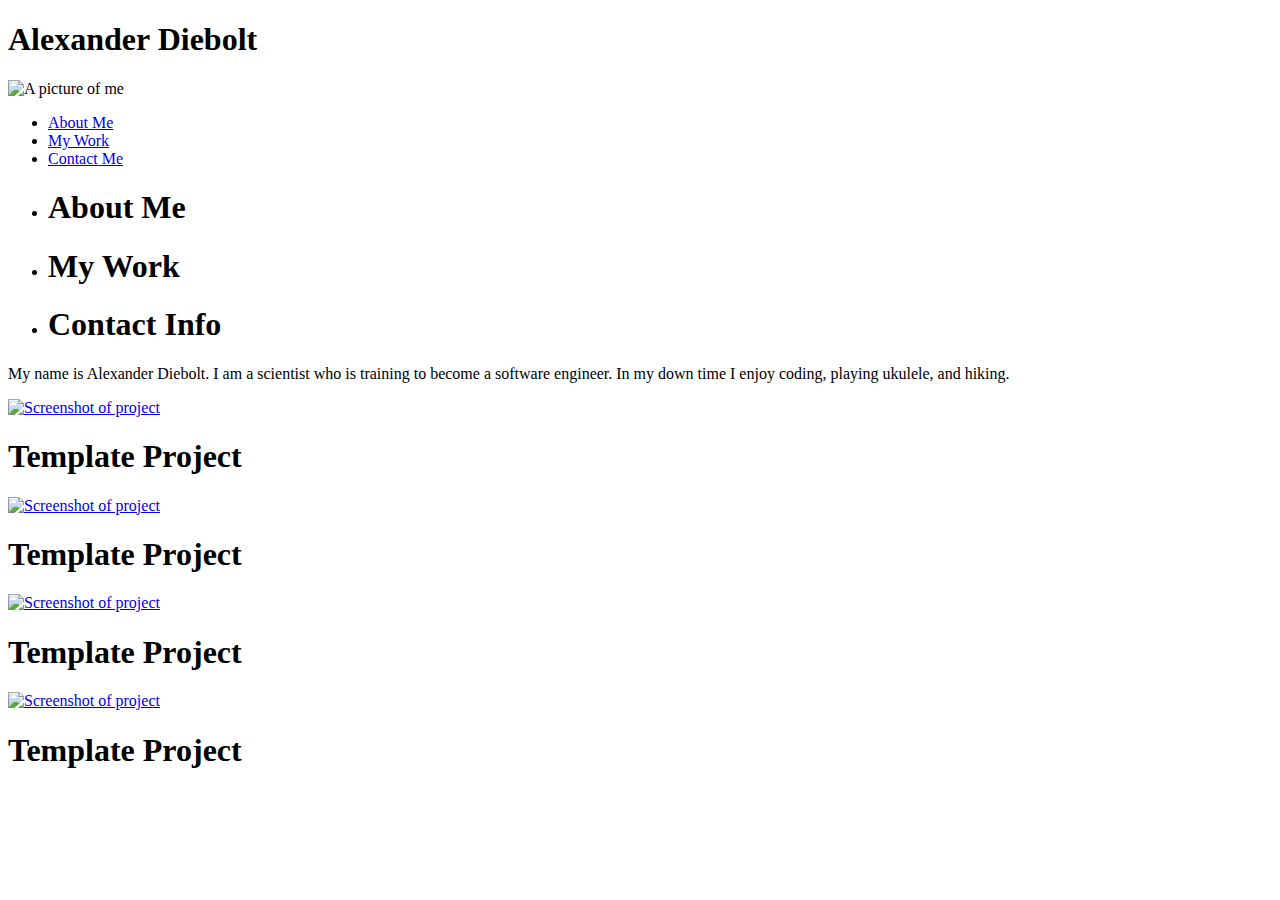
==== portfolio.html @ d5c35b55 "basic html structure with some css" ====
<!DOCTYPE html>
<html lang="en">

<head>
  <meta charset="UTF-8">
  <meta name="viewport" content="width=device-width, initial-scale=1.0">
  <title>Diebolt Portfolio</title>
  <link rel="stylesheet" href="assets/css/reset.css" />
  <link rel="stylesheet" href="C:\Users\adieb\general_bootcamp\Portfolio\style.css" />
</head>

<body>
    <header>
        <h1 class="name">Alexander Diebolt</h1>
        </div>
        <img src="placeholder" alt="A picture of me">
        <nav>
            <ul>
                <li><a href="placeholder">About Me</a></li>
                <li><a href="placeholder">My Work</a></li>
                <li><a href="placeholder">Contact Me</a></li>
            </ul>
        <nav>
        <div class="pic">
    </header>
    <aside class="sidebar">
        <ul>
            <li><h1 id="about-me">About Me</h1></li>
            <li><h1 id="my-work">My Work</h1></li>
            <li><h1 id="contact-info">Contact Info</h1></li>
        </ul>
    </aside>
    <section class="about-me">
        <p>My name is Alexander Diebolt. I am a scientist who is training to become a software engineer. In my down time I enjoy coding, playing ukulele, and hiking.</p>
    </section>
    <section class="row justify-center">
        <div class="card lead-project">
            <a href="placeholder">
            <img src="placeholder" alt="Screenshot of project"></a>
                <h1 class="card-header">Template Project</h1>
        <div class="card">
            <a href="placeholder">
            <img src="placeholder" alt="Screenshot of project"></a>
                <h1 class="card-header">Template Project</h1>
        <div class="card">
            <a href="placeholder">
            <img src="placeholder" alt="Screenshot of project"></a>
                <h1 class="card-header">Template Project</h1>
        <div class="card">
            <a href="placeholder">
            <img src="placeholder" alt="Screenshot of project"></a>
                <h1 class="card-header">Template Project</h1>
        
        </div>
        
    </section>
</body>
<footer></footer>
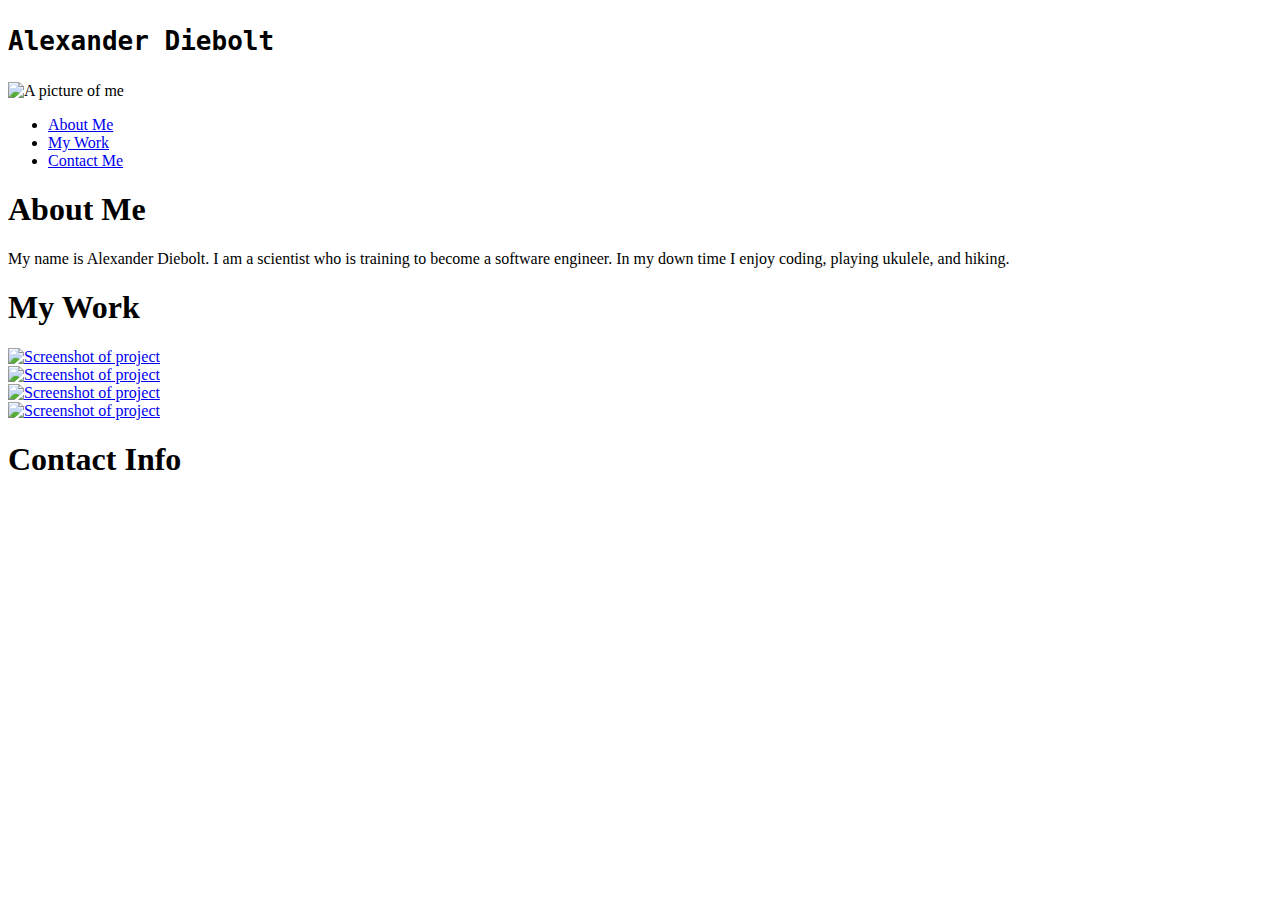
==== commit 3338f710: "fixing up html and css" ====
--- a/portfolio.html
+++ b/portfolio.html
@@ -10,49 +10,44 @@
 </head>
 
 <body>
-    <header>
-        <h1 class="name">Alexander Diebolt</h1>
-        </div>
-        <img src="placeholder" alt="A picture of me">
-        <nav>
-            <ul>
-                <li><a href="placeholder">About Me</a></li>
-                <li><a href="placeholder">My Work</a></li>
-                <li><a href="placeholder">Contact Me</a></li>
-            </ul>
-        <nav>
-        <div class="pic">
-    </header>
-    <aside class="sidebar">
-        <ul>
-            <li><h1 id="about-me">About Me</h1></li>
-            <li><h1 id="my-work">My Work</h1></li>
-            <li><h1 id="contact-info">Contact Info</h1></li>
-        </ul>
-    </aside>
-    <section class="about-me">
-        <p>My name is Alexander Diebolt. I am a scientist who is training to become a software engineer. In my down time I enjoy coding, playing ukulele, and hiking.</p>
-    </section>
-    <section class="row justify-center">
-        <div class="card lead-project">
-            <a href="placeholder">
-            <img src="placeholder" alt="Screenshot of project"></a>
-                <h1 class="card-header">Template Project</h1>
-        <div class="card">
-            <a href="placeholder">
-            <img src="placeholder" alt="Screenshot of project"></a>
-                <h1 class="card-header">Template Project</h1>
-        <div class="card">
-            <a href="placeholder">
-            <img src="placeholder" alt="Screenshot of project"></a>
-                <h1 class="card-header">Template Project</h1>
-        <div class="card">
-            <a href="placeholder">
-            <img src="placeholder" alt="Screenshot of project"></a>
-                <h1 class="card-header">Template Project</h1>
-        
-        </div>
-        
-    </section>
+        <header>
+            <h1 class="name">
+            <pre>Alexander Diebolt</pre>
+            </h1>
+            </div>
+            <img src="placeholder" alt="A picture of me">
+            <nav>
+                <ul>
+                    <li><a href="placeholder">About Me</a></li>
+                    <li><a href="placeholder">My Work</a></li>
+                    <li><a href="placeholder">Contact Me</a></li>
+                </ul>
+            </nav>
+            <div class="pic">
+        </header>
+        <h1 id="about-me">About Me</h1>
+        <section class="about-me">
+            <p>My name is Alexander Diebolt. I am a scientist who is training to become a software engineer. In my down time I enjoy coding, playing ukulele, and hiking.</p>
+        </section>
+        <h1 id="my-work">My Work</h1>
+        <main class="flex-container">
+            <div class="card">
+                <a href="placeholder">
+                <img src="C:\Users\adieb\general_bootcamp\Portfolio\Alex Edit 019 crop 2.jpg" alt="Screenshot of project"></a>
+            </div>
+            <div class="card">
+                <a href="placeholder">
+                <img src="C:\Users\adieb\general_bootcamp\Portfolio\Alex Edit 019 crop 2.jpg" alt="Screenshot of project"></a>
+            </div>
+            <div class="card">
+                <a href="placeholder">
+                <img src="C:\Users\adieb\general_bootcamp\Portfolio\Alex Edit 019 crop 2.jpg" alt="Screenshot of project"></a>
+            </div>
+            <div class="card">
+                <a href="placeholder">
+                <img src="C:\Users\adieb\general_bootcamp\Portfolio\Alex Edit 019 crop 2.jpg" alt="Screenshot of project"></a>
+            </div>
+        </main>
+        <h1 id="contact-info">Contact Info</h1>
 </body>
 <footer></footer>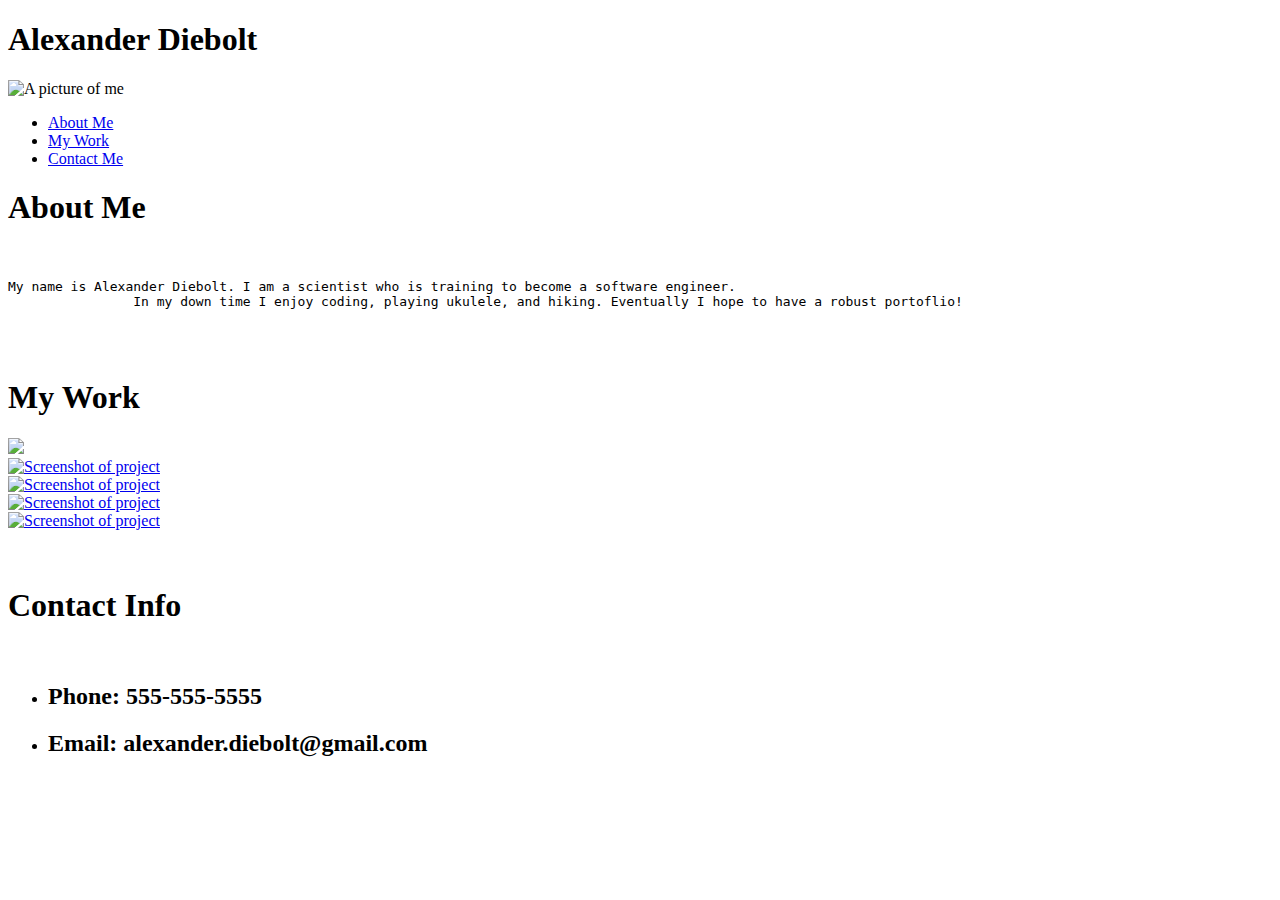
==== commit 398b4c06: "adding images and colors" ====
--- a/portfolio.html
+++ b/portfolio.html
@@ -11,43 +11,58 @@
 
 <body>
         <header>
-            <h1 class="name">
-            <pre>Alexander Diebolt</pre>
-            </h1>
-            </div>
-            <img src="placeholder" alt="A picture of me">
+            <h1 class="name">Alexander Diebolt</h1>
+            <img src="C:\Users\adieb\general_bootcamp\Portfolio\Alex Edit 019 crop 2.jpg" alt="A picture of me">
             <nav>
                 <ul>
-                    <li><a href="placeholder">About Me</a></li>
-                    <li><a href="placeholder">My Work</a></li>
-                    <li><a href="placeholder">Contact Me</a></li>
+                    <li><a href="#about-me">About Me</a></li>
+                    <li><a href="#my-work">My Work</a></li>
+                    <li><a href="#contact-info">Contact Me</a></li>
                 </ul>
             </nav>
             <div class="pic">
         </header>
         <h1 id="about-me">About Me</h1>
+        <br>
         <section class="about-me">
-            <p>My name is Alexander Diebolt. I am a scientist who is training to become a software engineer. In my down time I enjoy coding, playing ukulele, and hiking.</p>
+            <pre>My name is Alexander Diebolt. I am a scientist who is training to become a software engineer. 
+                In my down time I enjoy coding, playing ukulele, and hiking. Eventually I hope to have a robust portoflio!</pre>
         </section>
+        <br>
+        <br>
         <h1 id="my-work">My Work</h1>
         <main class="flex-container">
-            <div class="card">
-                <a href="placeholder">
-                <img src="C:\Users\adieb\general_bootcamp\Portfolio\Alex Edit 019 crop 2.jpg" alt="Screenshot of project"></a>
-            </div>
-            <div class="card">
-                <a href="placeholder">
-                <img src="C:\Users\adieb\general_bootcamp\Portfolio\Alex Edit 019 crop 2.jpg" alt="Screenshot of project"></a>
-            </div>
-            <div class="card">
-                <a href="placeholder">
-                <img src="C:\Users\adieb\general_bootcamp\Portfolio\Alex Edit 019 crop 2.jpg" alt="Screenshot of project"></a>
-            </div>
-            <div class="card">
-                <a href="placeholder">
-                <img src="C:\Users\adieb\general_bootcamp\Portfolio\Alex Edit 019 crop 2.jpg" alt="Screenshot of project"></a>
-            </div>
+            <container class="first-project">
+                <!--<div class="card">-->
+                    <a href="https://amdiebolt.github.io/Horiseon_Refactory/">
+                    <img src="C:\Users\adieb\general_bootcamp\Portfolio\133906369-d9e9dd47-c9de-42ac-b4cd-9c9905cac605.PNG"></a>
+                </div>
+            </container>
+                <!--Placeholders for future projects-->
+                <div class="card">
+                    <a href="placeholder">
+                    <img src="C:\Users\adieb\general_bootcamp\Portfolio\abin-james-x75kEKa6a0o-unsplash.jpg" alt="Screenshot of project"></a>
+                </div>
+                <div class="card">
+                    <a href="placeholder">
+                    <img src="C:\Users\adieb\general_bootcamp\Portfolio\arturo-rodriguez-5S4ciibnbZo-unsplash.jpg" alt="Screenshot of project"></a>
+                </div>
+                <div class="card">
+                    <a href="placeholder">
+                    <img src="C:\Users\adieb\general_bootcamp\Portfolio\stories-EWEOfnhQkqw-unsplash.jpg" alt="Screenshot of project"></a>
+                </div>
+                <div class="card">
+                    <a href="placeholder">
+                    <img src="C:\Users\adieb\general_bootcamp\Portfolio\zoe-3wpfLpdBntk-unsplash.jpg" alt="Screenshot of project"></a>
+                </div>
         </main>
+        <br>
+        <br>
         <h1 id="contact-info">Contact Info</h1>
+        <br> 
+            <ul class="contact">
+                <li><h2>Phone: 555-555-5555</h2></li>
+                <li><h2>Email: alexander.diebolt@gmail.com</h2></li>
+            </ul>
 </body>
 <footer></footer>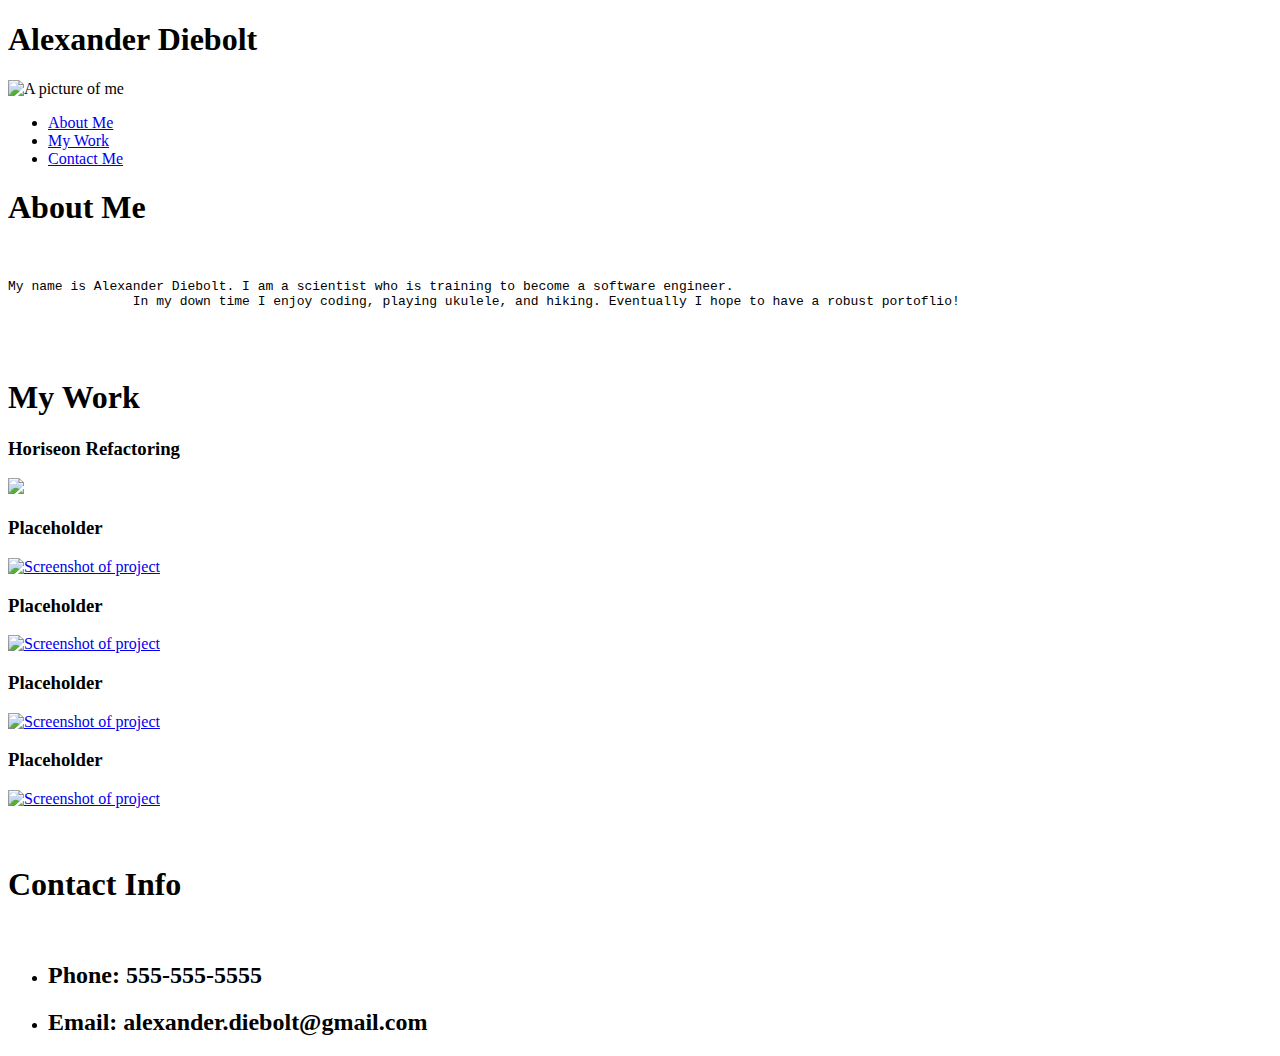
==== commit 5b056d61: "polishing up structure" ====
--- a/portfolio.html
+++ b/portfolio.html
@@ -34,24 +34,29 @@
         <main class="flex-container">
             <container class="first-project">
                 <!--<div class="card">-->
+                    <h3 class="label">Horiseon Refactoring</h3>
                     <a href="https://amdiebolt.github.io/Horiseon_Refactory/">
                     <img src="C:\Users\adieb\general_bootcamp\Portfolio\133906369-d9e9dd47-c9de-42ac-b4cd-9c9905cac605.PNG"></a>
                 </div>
             </container>
                 <!--Placeholders for future projects-->
                 <div class="card">
+                    <h3 class="label">Placeholder</h3>
                     <a href="placeholder">
                     <img src="C:\Users\adieb\general_bootcamp\Portfolio\abin-james-x75kEKa6a0o-unsplash.jpg" alt="Screenshot of project"></a>
                 </div>
                 <div class="card">
+                    <h3 class="label">Placeholder</h3>
                     <a href="placeholder">
                     <img src="C:\Users\adieb\general_bootcamp\Portfolio\arturo-rodriguez-5S4ciibnbZo-unsplash.jpg" alt="Screenshot of project"></a>
                 </div>
                 <div class="card">
+                    <h3 class="label">Placeholder</h3>
                     <a href="placeholder">
                     <img src="C:\Users\adieb\general_bootcamp\Portfolio\stories-EWEOfnhQkqw-unsplash.jpg" alt="Screenshot of project"></a>
                 </div>
                 <div class="card">
+                    <h3 class="label">Placeholder</h3>
                     <a href="placeholder">
                     <img src="C:\Users\adieb\general_bootcamp\Portfolio\zoe-3wpfLpdBntk-unsplash.jpg" alt="Screenshot of project"></a>
                 </div>
